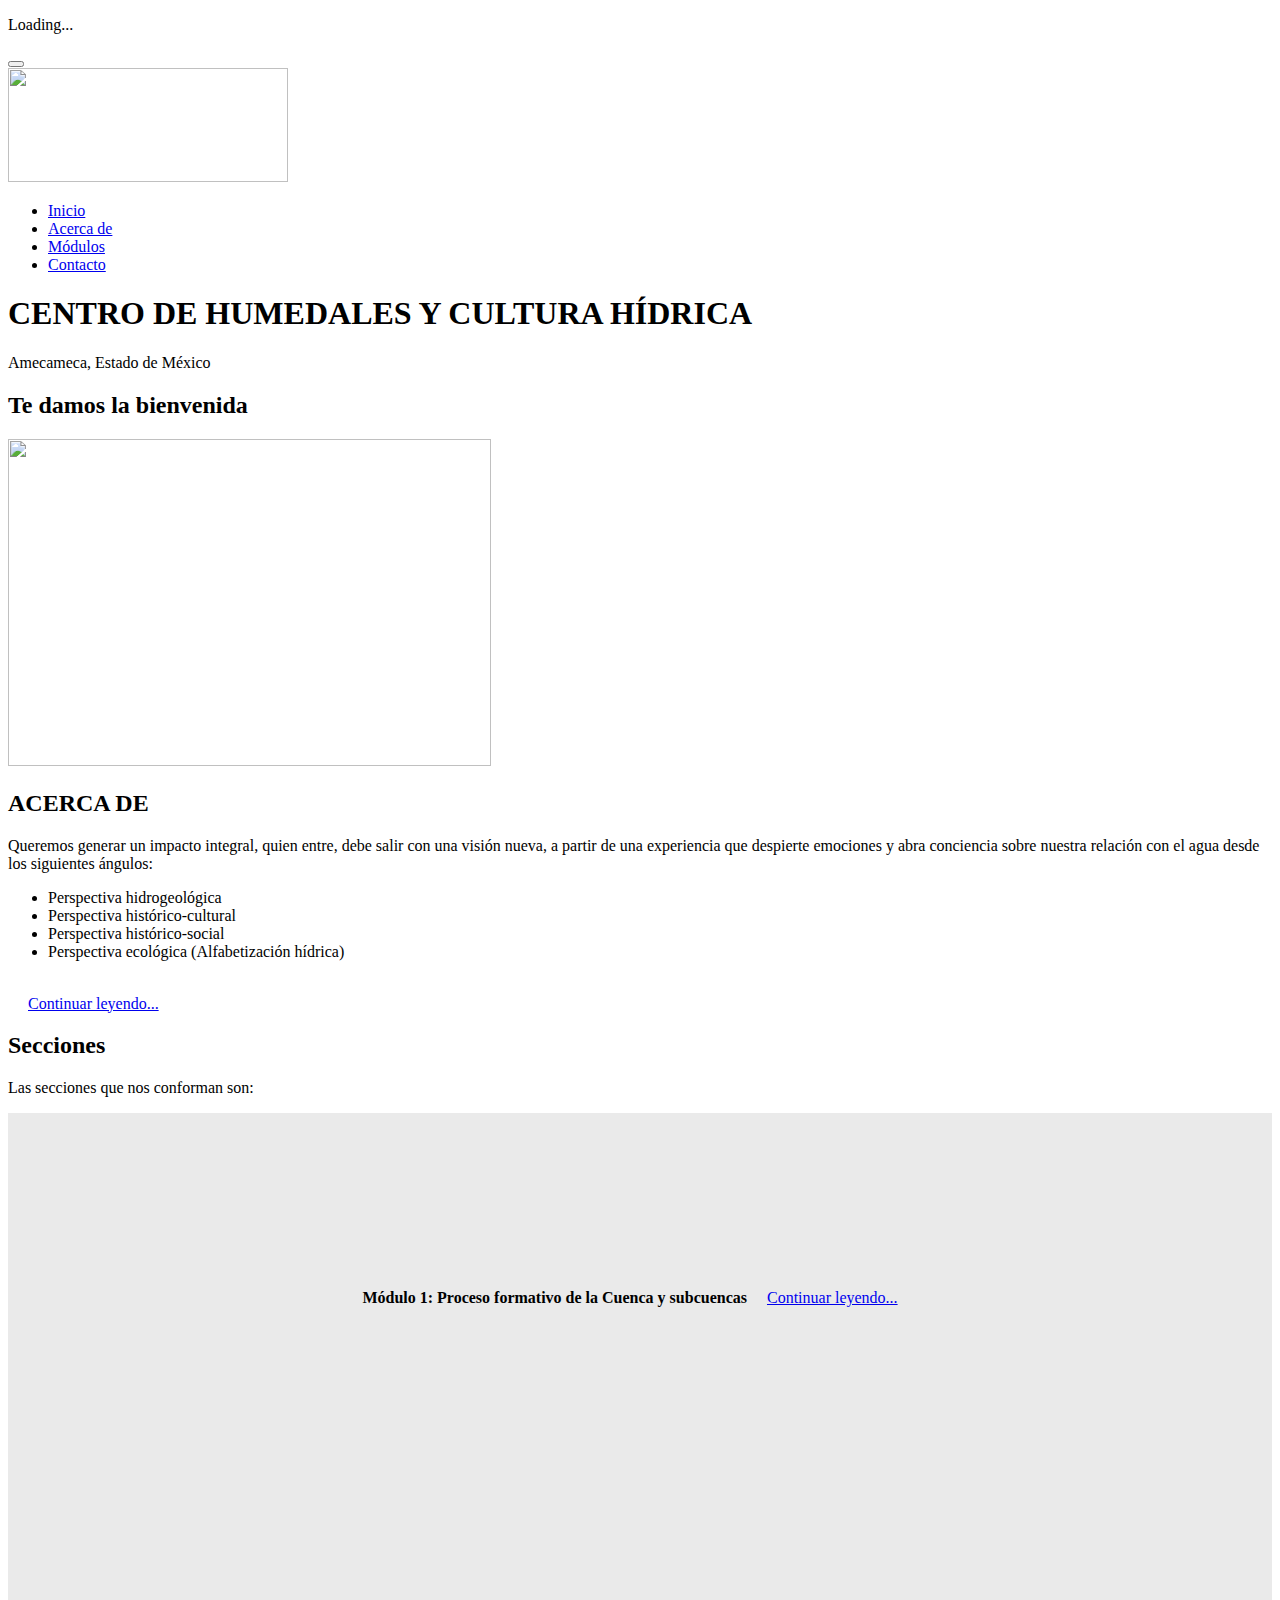
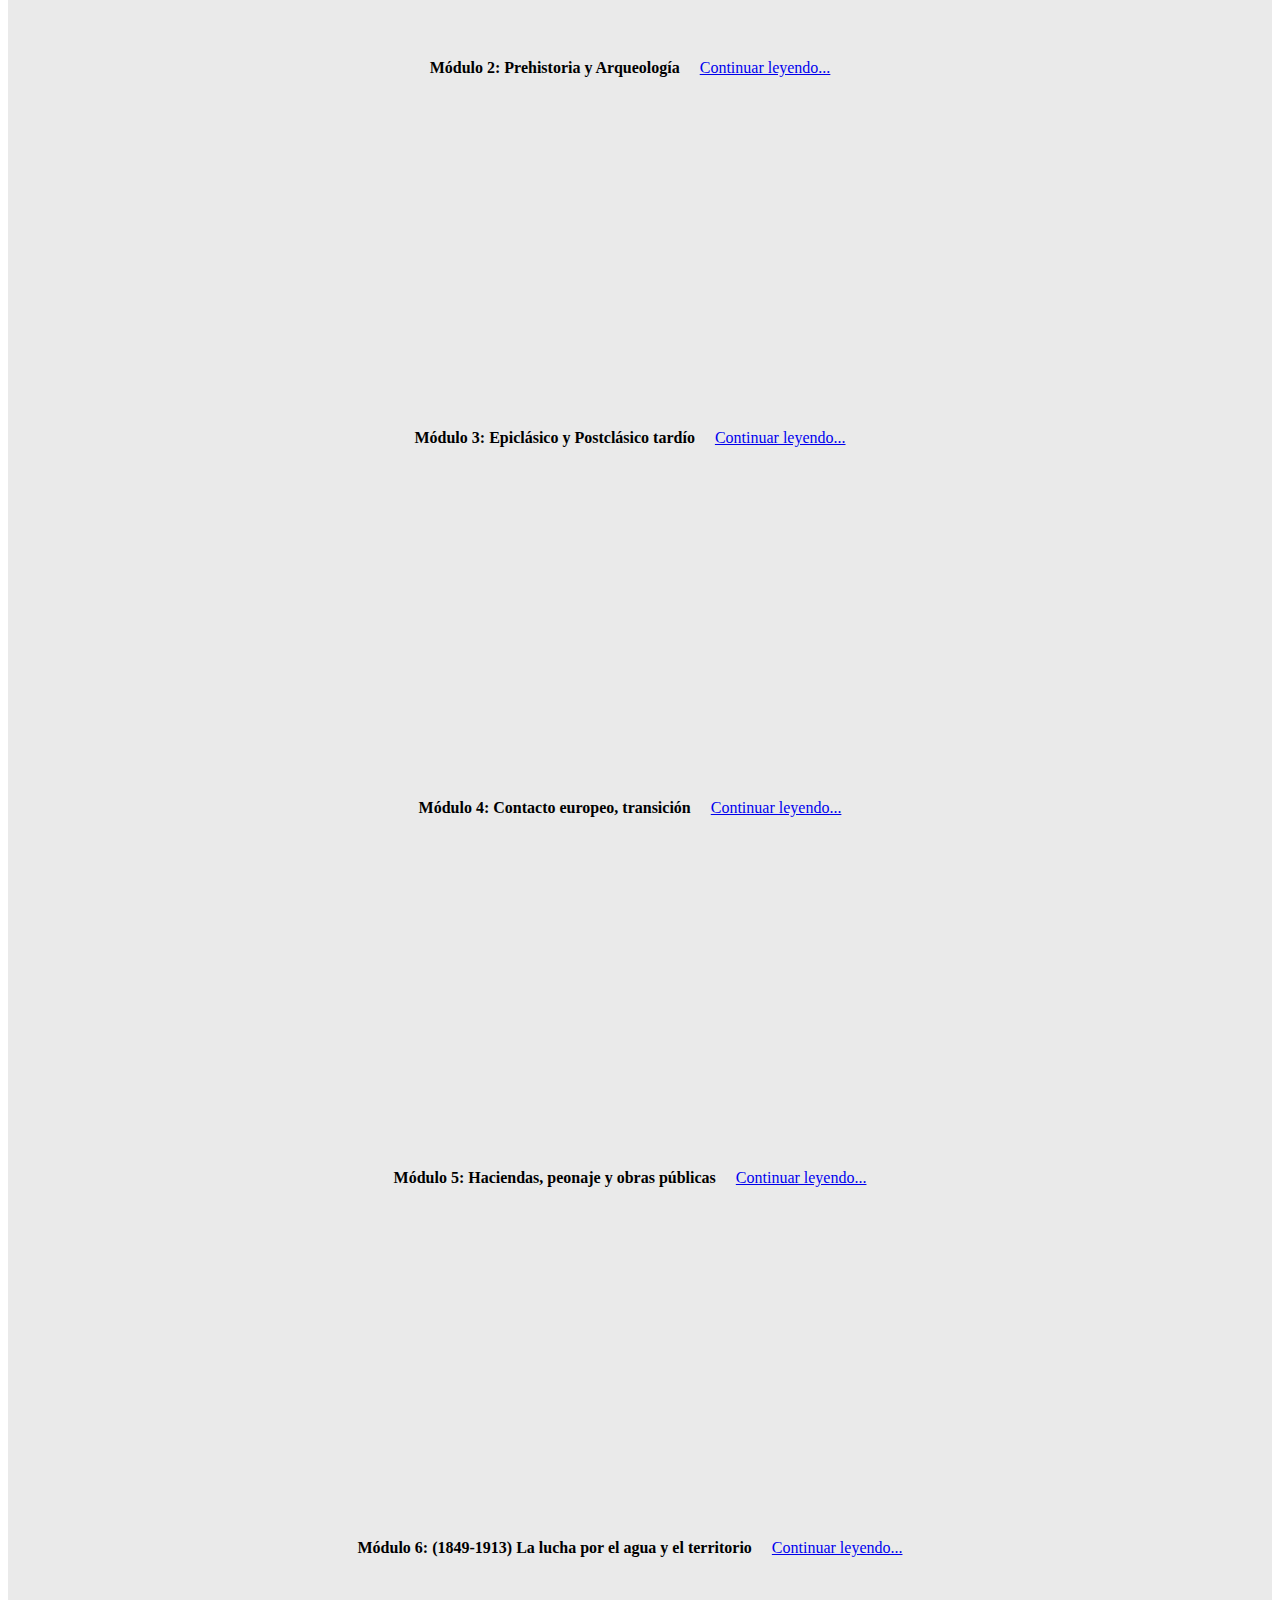
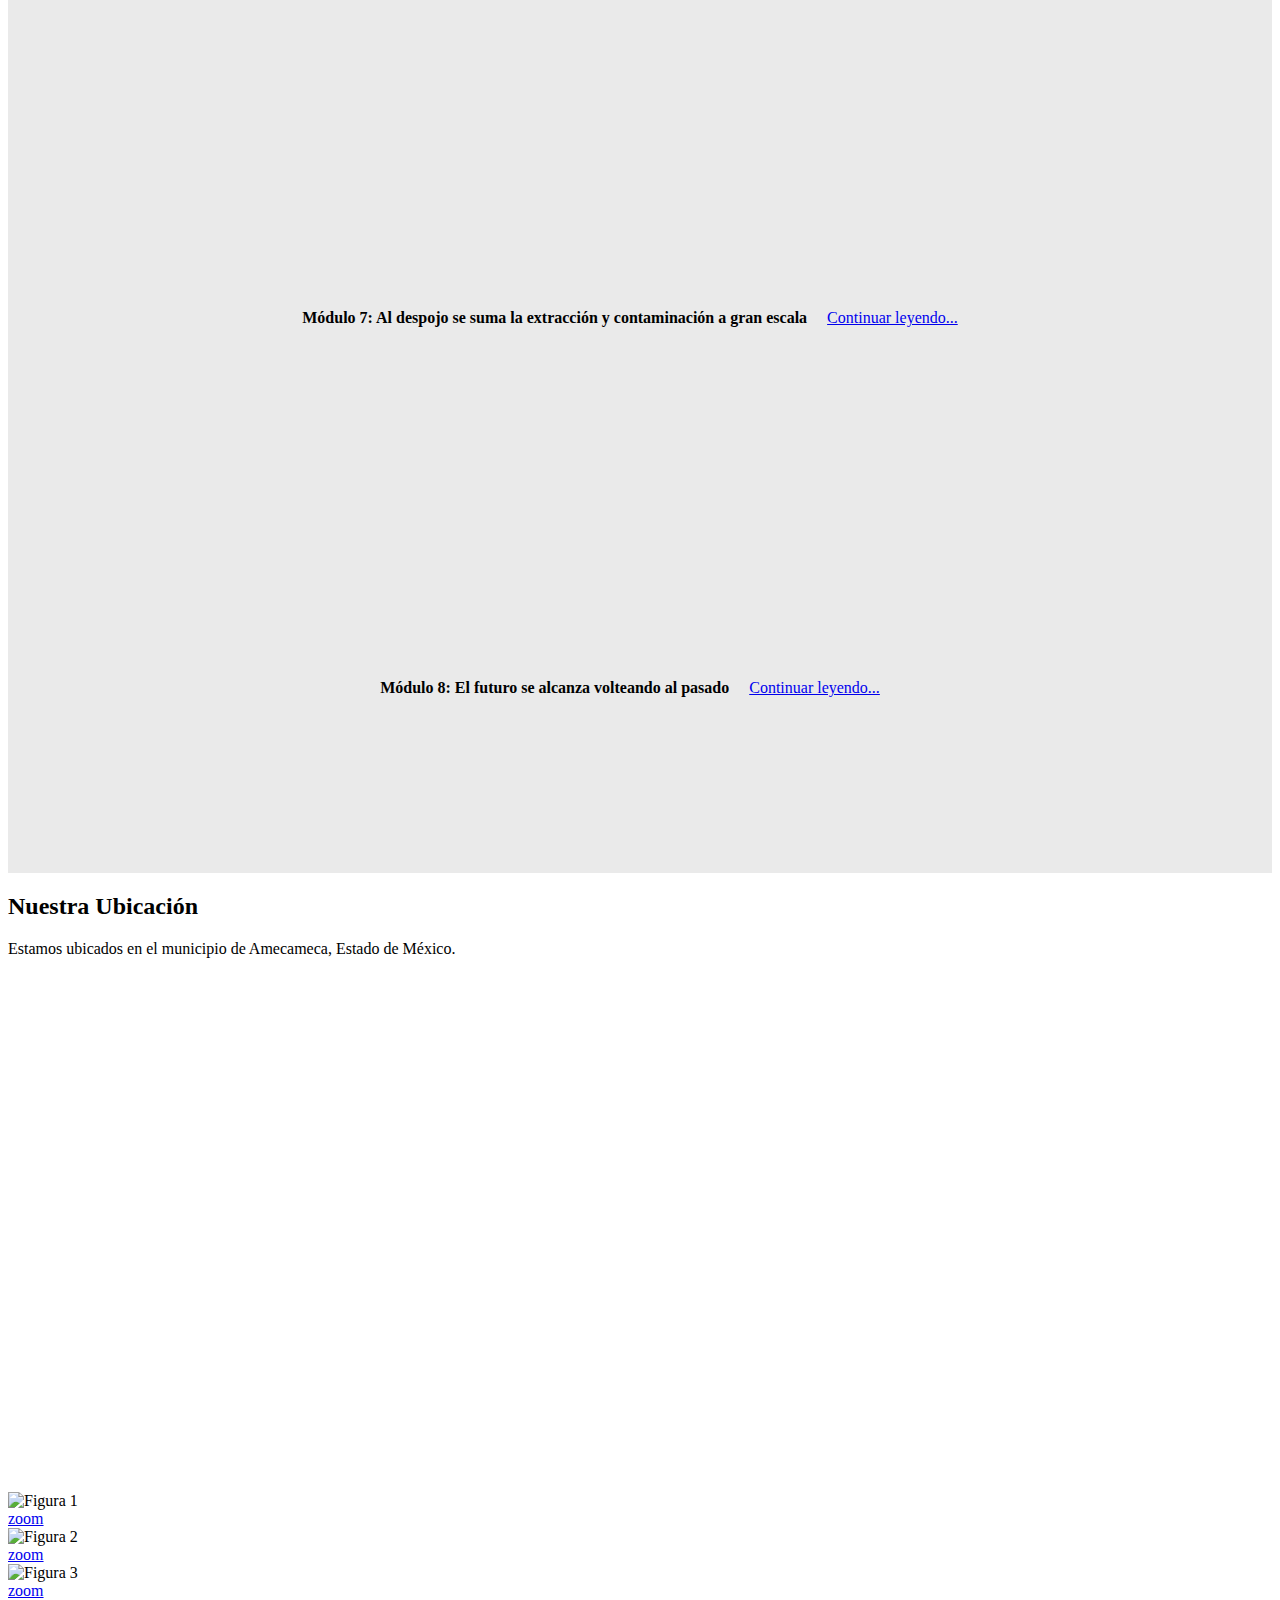
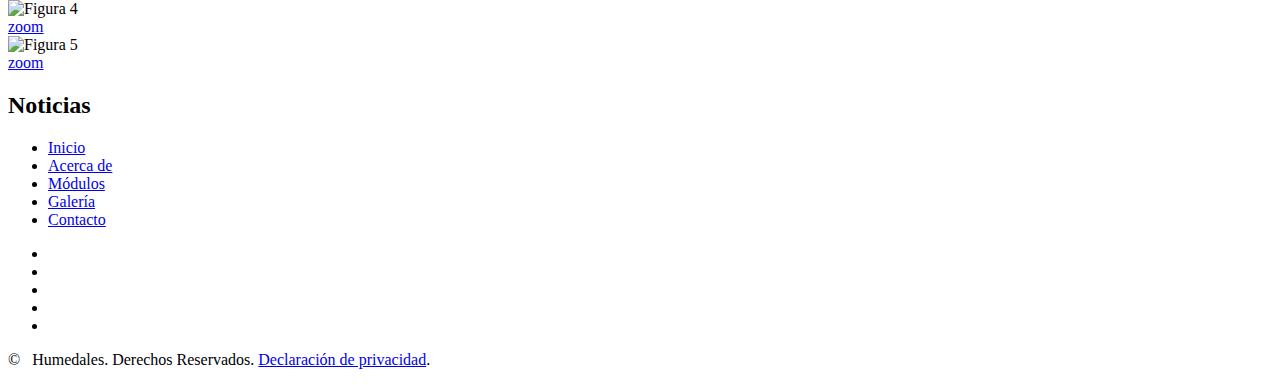
==== index.html @ 99767978 "Update index.html" ====
<!DOCTYPE html>
<html class="wide wow-animation" lang="en"> 
  <head>
    <title>Inicio</title>
    <meta charset="utf-8">
    <meta name="viewport" content="width=device-width, height=device-height, initial-scale=1.0">
    <meta http-equiv="X-UA-Compatible" content="IE=edge">
    <link rel="icon" href="images/favicon.ico" type="image/x-icon">
    <link rel="stylesheet" type="text/css" href="//fonts.googleapis.com/css?family=Poppins:300,300i,400,500,600,700,800,900,900i%7CPT+Serif:400,700">
    <link rel="stylesheet" href="css/bootstrap.css">
    <link rel="stylesheet" href="css/fonts.css">
    <link rel="stylesheet" href="css/style.css">
    <!-- Leaflet CSS -->
    <link rel="stylesheet" href="https://unpkg.com/leaflet/dist/leaflet.css" />
    <!-- Leaflet JS -->
    <script src="https://unpkg.com/leaflet/dist/leaflet.js"></script>
    <style>.ie-panel{display: none;background: #212121;padding: 10px 0;box-shadow: 3px 3px 5px 0 rgba(0,0,0,.3);clear: both;text-align:center;position: relative;z-index: 1;} html.ie-10 .ie-panel, html.lt-ie-10 .ie-panel {display: block;}</style>
  </head>
  <body>
    <div class="ie-panel"><a href="http://windows.microsoft.com/en-US/internet-explorer/"><img src="images/ie8-panel/warning_bar_0000_us.jpg" height="42" width="820" alt="You are using an outdated browser. For a faster, safer browsing experience, upgrade for free today."></a></div>
    <div class="preloader">
      <div class="preloader-body">
        <div class="cssload-container">
          <div class="cssload-speeding-wheel"></div>
        </div>
        <p>Loading...</p>
      </div>
    </div>
    <div class="page">
      <!-- Page Header-->
      <header class="section page-header">
        <!-- RD Navbar-->
        <div class="rd-navbar-wrap">
          <nav class="rd-navbar rd-navbar-classic" data-layout="rd-navbar-fixed" data-sm-layout="rd-navbar-fixed" data-md-layout="rd-navbar-fixed" data-md-device-layout="rd-navbar-fixed" data-lg-layout="rd-navbar-static" data-lg-device-layout="rd-navbar-static" data-xl-layout="rd-navbar-static" data-xl-device-layout="rd-navbar-static" data-lg-stick-up-offset="46px" data-xl-stick-up-offset="46px" data-xxl-stick-up-offset="46px" data-lg-stick-up="true" data-xl-stick-up="true" data-xxl-stick-up="true">
            <div class="rd-navbar-main-outer">
              <div class="rd-navbar-main">
                <!-- RD Navbar Panel-->
                <div class="rd-navbar-panel"> 
                  <!-- RD Navbar Toggle-->
                  <button class="rd-navbar-toggle" data-rd-navbar-toggle=".rd-navbar-nav-wrap"><span></span></button>
                  <!-- RD Navbar Brand-->
                  <div class="rd-navbar-brand"><a href="index.html"><img class="brand-logo-light" src="images/escudosGob1.png" alt="" width="280" height="114" srcset="images/logo-default-280x113.png 2x"/></a></div>
                </div>
                <div class="rd-navbar-main-element">
                  <div class="rd-navbar-nav-wrap">
                    <!-- RD Navbar Nav-->
                    <ul class="rd-navbar-nav">
                      <li class="rd-nav-item active"><a class="rd-nav-link" href="index.html">Inicio</a>
                      </li>
                      <li class="rd-nav-item"><a class="rd-nav-link" href="about-us.html">Acerca de</a>
                      </li>
                      <li class="rd-nav-item"><a class="rd-nav-link" href="typography.html">Módulos</a>
                      </li>
                      <li class="rd-nav-item"><a class="rd-nav-link" href="contacts.html">Contacto</a>
                      </li>
                    </ul>
                  </div>
                </div>
              </div>
            </div>
          </nav>
        </div>
      </header>
      <!-- Swiper-->
      <section class="section section-lg section-main-bunner section-main-bunner-filter text-center">
        <div class="main-bunner-img" style="background-image: url(&quot;images/nahualac.jpg&quot;); background-size: cover;"></div>
        <div class="main-bunner-inner">
          <div class="container">
            <div class="box-default">
              <h1 class="box-default-title">CENTRO DE HUMEDALES Y CULTURA HÍDRICA</h1>
              <div class="box-default-decor"></div>
              <p class="big box-default-text">Amecameca, Estado de México</p>
            </div>
          </div>
        </div>
      </section>
      <div class="bg-gray-1">
        <section class="section-transform-top">
          <div class="container">
            <div class="box-booking">
              <h2 class="box-default-title" >Te damos la bienvenida</h2>
            </div>
          </div>
        </section>
        <section class="section section-lg section-inset-1 bg-gray-1 pt-lg-0">
          <div class="container">
            <div class="row row-50 justify-content-xl-between align-items-lg-center">
              <div class="col-lg-6 wow fadeInLeft">
                <div class="box-image"><img class="box-image-static" src="images/chicome.png" alt="" width="483" height="327"/>
                </div>
              </div>
              <div class="col-lg-6 col-xl-5 wow fadeInRight">
                <h2>ACERCA DE</h2>
                <p>Queremos generar un impacto integral, quien entre, debe salir con una visión nueva, a partir de una experiencia que despierte emociones y abra conciencia sobre nuestra relación con el agua desde los siguientes ángulos:</p>
                <ul class="list-marked">
                  <li>Perspectiva hidrogeológica</li>
                  <li>Perspectiva histórico-cultural</li>
                  <li>Perspectiva histórico-social</li>
                  <li>Perspectiva ecológica (Alfabetización hídrica)</li>
                </ul>
                <br>
                <div class="col-12 col-sm-7 col-lg-5">
                  <a href="about-us.html" class="button button-sm button-primary button-3d" style="border-radius: 10px; font-size: 16px; padding: 10px 20px; text-transform: none;">Continuar leyendo...</a>
                </div>
              </div>
            </div>
          </div>
        </section>
      </div>
      <!-- Featured Offers-->
      <section class="section section-lg bg-default">
        <div class="container">
          <div class="row justify-content-center text-center">
            <div class="col-md-9 col-lg-7 wow-outer">
              <div class="wow slideInDown">
                <h2>Secciones</h2>
                <p class="text-opacity-80">Las secciones que nos conforman son:</p>
              </div>
            </div>
          </div>
          <div class="row row-20 row-lg-30">
            <!-- Módulo 1 -->
<div class="col-md-6 col-lg-4 wow-outer">
  <div class="wow fadeInUp">
    <div class="product-featured">
      <div class="product-featured-figure" style="background-color: #eaeaea; height: 370px; display: flex; align-items: center; justify-content: center;">
        <h4>Módulo 1: Proceso formativo de la Cuenca y subcuencas</h4>
        <div class="product-featured-button">
          <a class="button button-lg button-primary button-3d" style="border-radius: 10px; padding: 10px 20px; text-transform: none;" href="modulo-1.html">Continuar leyendo...</a>
        </div>
      </div>
    </div>
  </div>
</div>

<!-- Módulo 2 -->
<div class="col-md-6 col-lg-4 wow-outer">
  <div class="wow fadeInUp">
    <div class="product-featured">
      <div class="product-featured-figure" style="background-color: #eaeaea; height: 370px; display: flex; align-items: center; justify-content: center;">
        <h4>Módulo 2: Prehistoria y Arqueología</h4>
        <div class="product-featured-button">
          <a class="button button-lg button-primary button-3d" style="border-radius: 10px; padding: 10px 20px; text-transform: none;" href="modulo-2.html">Continuar leyendo...</a>
        </div>
      </div>
    </div>
  </div>
</div>

<!-- Módulo 3 -->
<div class="col-md-6 col-lg-4 wow-outer">
  <div class="wow fadeInUp">
    <div class="product-featured">
      <div class="product-featured-figure" style="background-color: #eaeaea; height: 370px; display: flex; align-items: center; justify-content: center;">
        <h4>Módulo 3: Epiclásico y Postclásico tardío</h4>
        <div class="product-featured-button">
          <a class="button button-lg button-primary button-3d" style="border-radius: 10px; padding: 10px 20px; text-transform: none;" href="modulo-3.html">Continuar leyendo...</a>
        </div>
      </div>
    </div>
  </div>
</div>

<!-- Módulo 4 -->
<div class="col-md-6 col-lg-4 wow-outer">
  <div class="wow fadeInUp">
    <div class="product-featured">
      <div class="product-featured-figure" style="background-color: #eaeaea; height: 370px; display: flex; align-items: center; justify-content: center;">
        <h4>Módulo 4: Contacto europeo, transición</h4>
        <div class="product-featured-button">
          <a class="button button-lg button-primary button-3d" style="border-radius: 10px; padding: 10px 20px; text-transform: none;" href="modulo-4.html">Continuar leyendo...</a>
        </div>
      </div>
    </div>
  </div>
</div>

<!-- Módulo 5 -->
<div class="col-md-6 col-lg-4 wow-outer">
  <div class="wow fadeInUp">
    <div class="product-featured">
      <div class="product-featured-figure" style="background-color: #eaeaea; height: 370px; display: flex; align-items: center; justify-content: center;">
        <h4>Módulo 5: Haciendas, peonaje y obras públicas</h4>
        <div class="product-featured-button">
          <a class="button button-lg button-primary button-3d" style="border-radius: 10px; padding: 10px 20px; text-transform: none;" href="modulo-5.html">Continuar leyendo...</a>
        </div>
      </div>
    </div>
  </div>
</div>

<!-- Módulo 6 -->
<div class="col-md-6 col-lg-4 wow-outer">
  <div class="wow fadeInUp">
    <div class="product-featured">
      <div class="product-featured-figure" style="background-color: #eaeaea; height: 370px; display: flex; align-items: center; justify-content: center;">
        <h4>Módulo 6: (1849-1913) La lucha por el agua y el territorio</h4>
        <div class="product-featured-button">
          <a class="button button-lg button-primary button-3d" style="border-radius: 10px; padding: 10px 20px; text-transform: none;" href="modulo-6.html">Continuar leyendo...</a>
        </div>
      </div>
    </div>
  </div>
</div>

<!-- Módulo 7 -->
<div class="col-md-6 col-lg-4 wow-outer">
  <div class="wow fadeInUp">
    <div class="product-featured">
      <div class="product-featured-figure" style="background-color: #eaeaea; height: 370px; display: flex; align-items: center; justify-content: center;">
        <h4>Módulo 7: Al despojo se suma la extracción y contaminación a gran escala</h4>
        <div class="product-featured-button">
          <a class="button button-lg button-primary button-3d" style="border-radius: 10px; padding: 10px 20px; text-transform: none;" href="modulo-7.html">Continuar leyendo...</a>
        </div>
      </div>
    </div>
  </div>
</div>

<!-- Módulo 8 -->
<div class="col-md-6 col-lg-4 wow-outer">
  <div class="wow fadeInUp">
    <div class="product-featured">
      <div class="product-featured-figure" style="background-color: #eaeaea; height: 370px; display: flex; align-items: center; justify-content: center;">
        <h4>Módulo 8: El futuro se alcanza volteando al pasado</h4>
        <div class="product-featured-button">
          <a class="button button-lg button-primary button-3d" style="border-radius: 10px; padding: 10px 20px; text-transform: none;" href="modulo-8.html">Continuar leyendo...</a>
        </div>
      </div>
    </div>
  </div>
</div>

          </div>
        </div>
      </section>
      <section class="section section-lg bg-gray-1">
        <div class="container">
          <h2 class="text-center">Nuestra Ubicación</h2>
          <p class="text-center">Estamos ubicados en el municipio de Amecameca, Estado de México.</p> <br>
          <div id="map" style="height: 500px;"></div>
        </div>
      </section>

      <!-- Agrega los scripts de Leaflet -->
<link rel="stylesheet" href="https://unpkg.com/leaflet/dist/leaflet.css" />
<script src="https://unpkg.com/leaflet/dist/leaflet.js"></script>

<script>
  // Definir los límites (bounds) del Estado de México
  var bounds = L.latLngBounds(
    [18.0, -100.0],  // Extremo suroeste del estado
    [20.5, -97.5]    // Extremo noreste del estado
  );

  // Inicializa el mapa centrado en Amecameca con los límites establecidos
  var map = L.map('map', {
    maxBounds: bounds,           // Limita el área de desplazamiento
    maxBoundsViscosity: 1.0,     // Restringe el movimiento fuera de los límites
    minZoom: 9,                  // Zoom mínimo permitido
    maxZoom: 14,                 // Zoom máximo permitido
    zoomSnap: 0.5                // Ajusta el zoom a incrementos menores
  }).setView([19.1219, -98.7668], 13);  // Coordenadas de Amecameca

  // Agrega el mapa base desde OpenStreetMap
  L.tileLayer('https://{s}.tile.openstreetmap.org/{z}/{x}/{y}.png', {
    attribution: '&copy; <a href="https://www.openstreetmap.org/copyright">OpenStreetMap</a> contributors'
  }).addTo(map);

  // Personaliza el icono del pin con el color de los botones
  var customIcon = L.icon({
    iconUrl: 'https://unpkg.com/leaflet@1.7.1/dist/images/marker-icon.png', // Ruta del icono del marcador
    iconSize: [25, 41], // Tamaño del icono
    iconAnchor: [12, 41], // Punto de anclaje del icono
    popupAnchor: [1, -34], // Anclaje de la ventana emergente (popup)
    shadowUrl: 'https://unpkg.com/leaflet@1.7.1/dist/images/marker-shadow.png',
    shadowSize: [41, 41]
  });

  // Agrega el pin en el centro de Amecameca
  L.marker([19.1219, -98.7668], { icon: customIcon }).addTo(map)
    .bindPopup('Humedales')
    .openPopup();

  // Restringir el zoom máximo y el área de desplazamiento al Estado de México
  map.setMaxBounds(bounds);
</script>



      <section class="section">
        <div class="row isotope-wrap">
          <!-- Isotope Content-->
          <div class="col-lg-12">
            <div class="isotope" data-isotope-layout="fitRows" data-isotope-group="gallery" data-lightgallery="group" data-lg-thumbnail="false">
              <div class="row no-gutters row-condensed">
                <!-- Fila 1 - Imagen 1 -->
                <div class="col-12 col-sm-6 col-md-4 isotope-item wow-outer" data-filter="*">
                  <div class="wow slideInDown">
                    <div class="gallery-item-classic">
                      <img src="images/PHOTO-2024-05-16-13-23-23_2.jpg" alt="Figura 1" width="640" height="429"/>
                      <div class="gallery-item-classic-caption">
                        <a href="images/PHOTO-2024-05-16-13-23-23_2.jpg" data-lightgallery="item">zoom</a>
                      </div>
                    </div>
                  </div>
                </div>
      
                <!-- Fila 1 - Imagen 2 -->
                <div class="col-12 col-sm-6 col-md-4 isotope-item wow-outer" data-filter="*">
                  <div class="wow slideInDown">
                    <div class="gallery-item-classic">
                      <img src="images/PHOTO-2024-05-16-13-23-23_1.jpg" alt="Figura 2" width="640" height="429"/>
                      <div class="gallery-item-classic-caption">
                        <a href="images/PHOTO-2024-05-16-13-23-23_1.jpg" data-lightgallery="item">zoom</a>
                      </div>
                    </div>
                  </div>
                </div>
      
                <!-- Fila 1 - Imagen 3 -->
                <div class="col-12 col-sm-6 col-md-4 isotope-item wow-outer" data-filter="*">
                  <div class="wow slideInDown">
                    <div class="gallery-item-classic">
                      <img src="images/PHOTO-2024-05-16-13-23-24.jpg" alt="Figura 3" width="640" height="429"/>
                      <div class="gallery-item-classic-caption">
                        <a href="images/PHOTO-2024-05-16-13-23-24.jpg" data-lightgallery="item">zoom</a>
                      </div>
                    </div>
                  </div>
                </div>
      
                <!-- Fila 2 - Imagen 1 -->
                <div class="col-12 col-sm-6 col-md-6 isotope-item wow-outer" data-filter="*">
                  <div class="wow slideInDown">
                    <div class="gallery-item-classic">
                      <img src="images/PHOTO-2024-05-16-13-23-23_3.jpg" alt="Figura 4" width="960" height="429"/>
                      <div class="gallery-item-classic-caption">
                        <a href="images/PHOTO-2024-05-16-13-23-23_3.jpg" data-lightgallery="item">zoom</a>
                      </div>
                    </div>
                  </div>
                </div>
      
                <!-- Fila 2 - Imagen 2 -->
                <div class="col-12 col-sm-6 col-md-6 isotope-item wow-outer" data-filter="*">
                  <div class="wow slideInDown">
                    <div class="gallery-item-classic">
                      <img src="images/PHOTO-2024-05-16-13-23-23_4.jpg" alt="Figura 5" width="960" height="429"/>
                      <div class="gallery-item-classic-caption">
                        <a href="images/PHOTO-2024-05-16-13-23-23_4.jpg" data-lightgallery="item">zoom</a>
                      </div>
                    </div>
                  </div>
                </div>
              </div>
            </div>
          </div>
        </div>
      </section>
      <section class="section-lg bg-default">
        <div class="container wow-outer">
          <h2 class="text-center wow slideInDown">Noticias</h2>
          <!-- Owl Carousel-->
          <div class="owl-carousel wow fadeInUp" data-items="1" data-md-items="2" data-lg-items="3" data-dots="true" data-nav="false" data-stage-padding="15" data-loop="false" data-margin="30" data-mouse-drag="false">
            
          </div>
        </div>
      </section>
      <!-- Page Footer-->
      <footer class="section footer-minimal context-dark">
        <div class="container wow-outer">
          <div class="wow fadeIn">
            <div class="row row-60">
              
              <div class="col-12">
                <ul class="footer-minimal-nav">
                  <li><a href="index.html">Inicio</a></li>
                  <li><a href="about-us.html">Acerca de</a></li>
                  <li><a href="typography.html">Módulos</a></li>
                  <li><a href="#">Galería</a></li>
                  <li><a href="contacts.html">Contacto</a></li>
                </ul>
              </div>
              <div class="col-12">
                <ul class="social-list">
                  <li><a class="icon icon-sm icon-circle icon-circle-md icon-bg-white fa-facebook" href="#"></a></li>
                  <li><a class="icon icon-sm icon-circle icon-circle-md icon-bg-white fa-instagram" href="#"></a></li>
                  <li><a class="icon icon-sm icon-circle icon-circle-md icon-bg-white fa-twitter" href="#"></a></li>
                  <li><a class="icon icon-sm icon-circle icon-circle-md icon-bg-white fa-youtube-play" href="#"></a></li>
                  <li><a class="icon icon-sm icon-circle icon-circle-md icon-bg-white fa-pinterest-p" href="#"></a></li>
                </ul>
              </div>
            </div>
            <p class="rights"><span>&copy;&nbsp; </span><span class="copyright-year"></span><span>&nbsp;</span><span>Humedales</span><span>.&nbsp;</span><span>Derechos Reservados.</span><span>&nbsp;</span><a href="#">Declaración de privacidad</a>. </a></p>
          </div>
        </div>
      </footer>
    </div>
    <div class="snackbars" id="form-output-global"></div>
    <script src="js/core.min.js"></script>
    <script src="js/script.js"></script>
  </body>
</html>
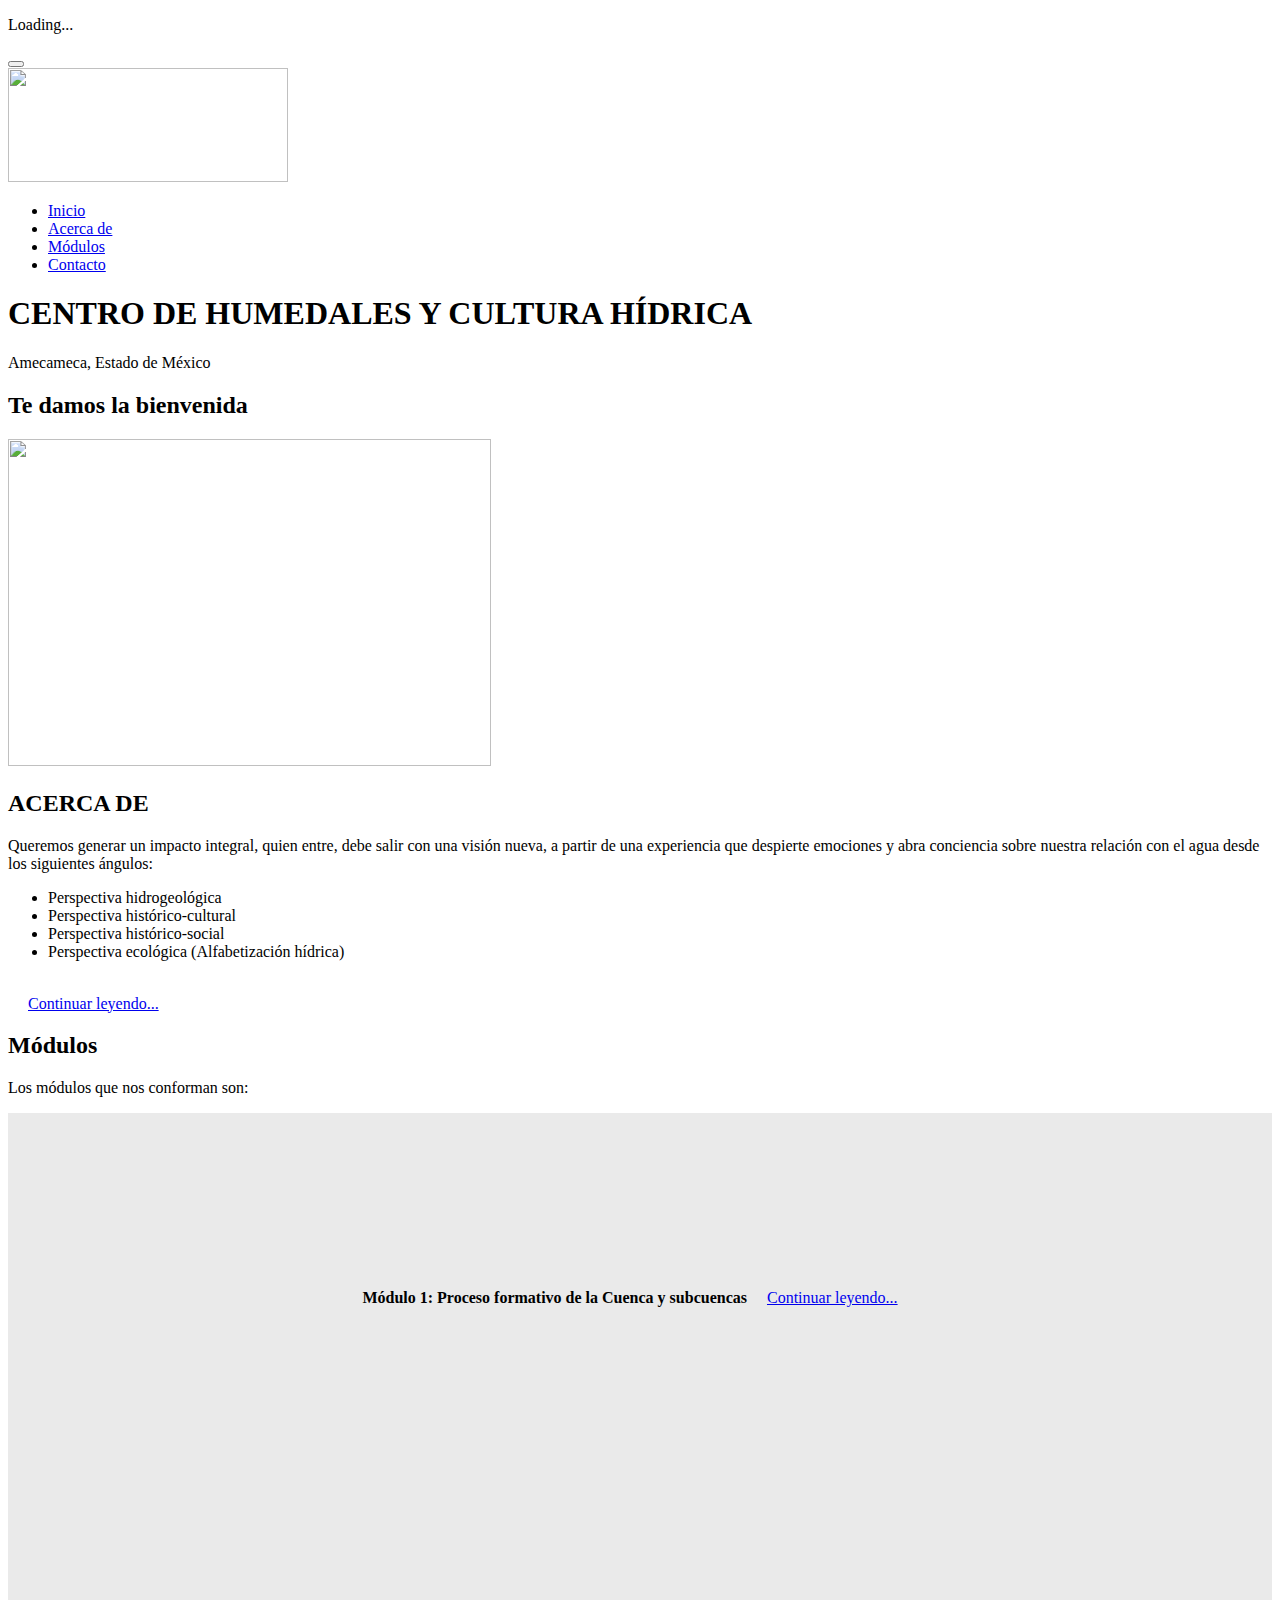
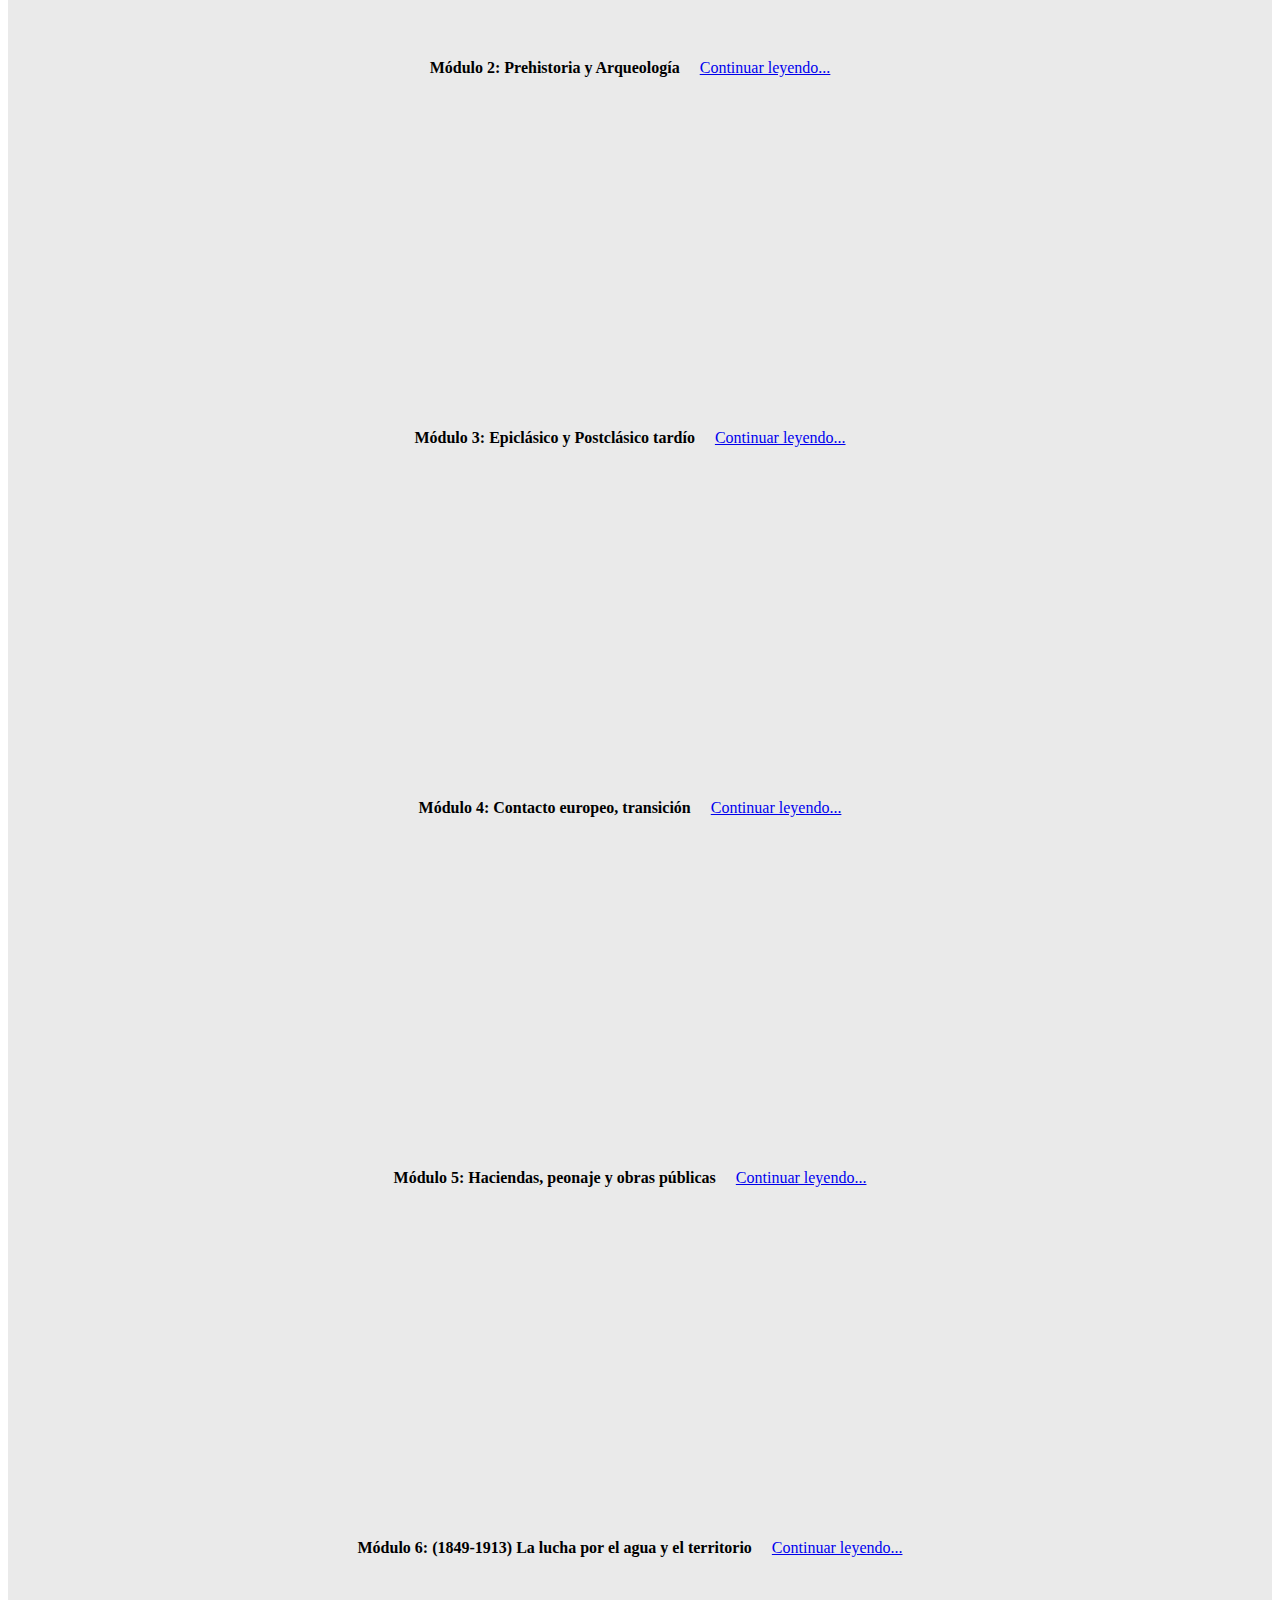
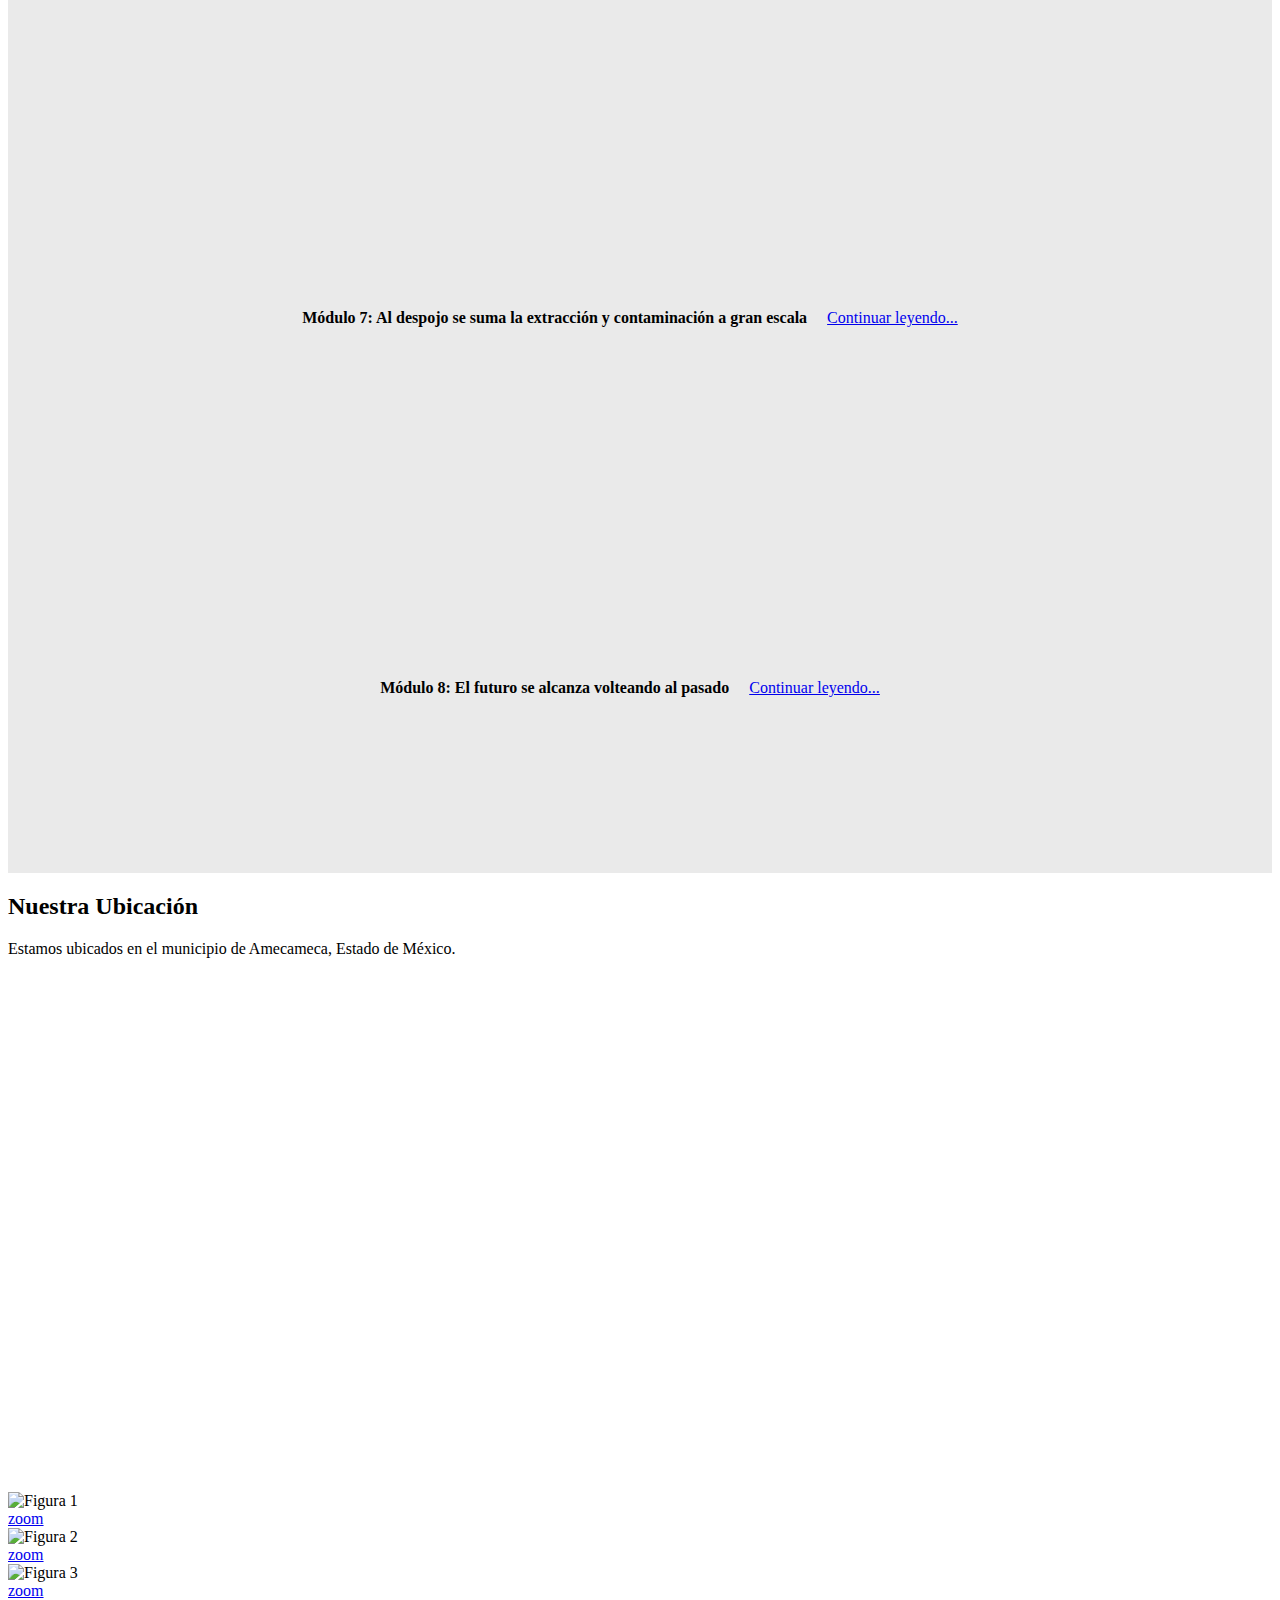
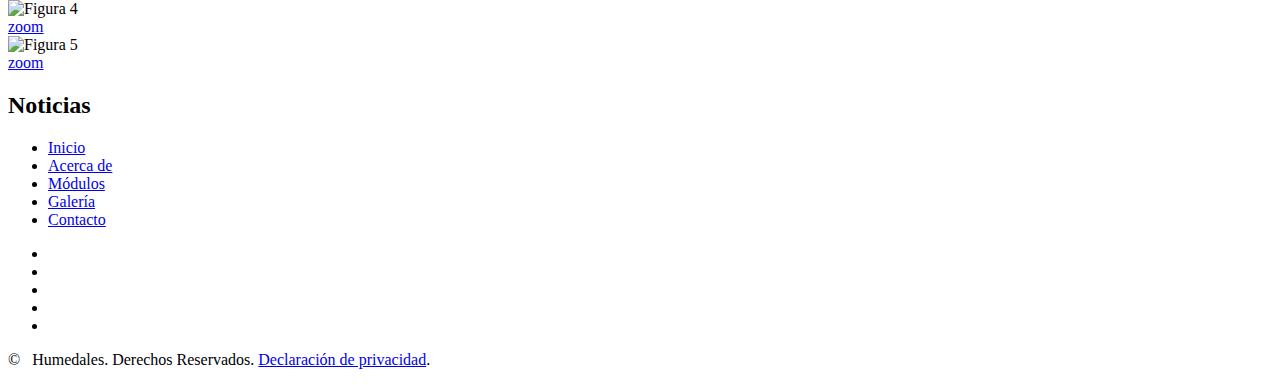
==== commit ca8e66d0: "Update index.html" ====
--- a/index.html
+++ b/index.html
@@ -113,8 +113,8 @@
           <div class="row justify-content-center text-center">
             <div class="col-md-9 col-lg-7 wow-outer">
               <div class="wow slideInDown">
-                <h2>Secciones</h2>
-                <p class="text-opacity-80">Las secciones que nos conforman son:</p>
+                <h2>Módulos</h2>
+                <p class="text-opacity-80">Los módulos que nos conforman son:</p>
               </div>
             </div>
           </div>
